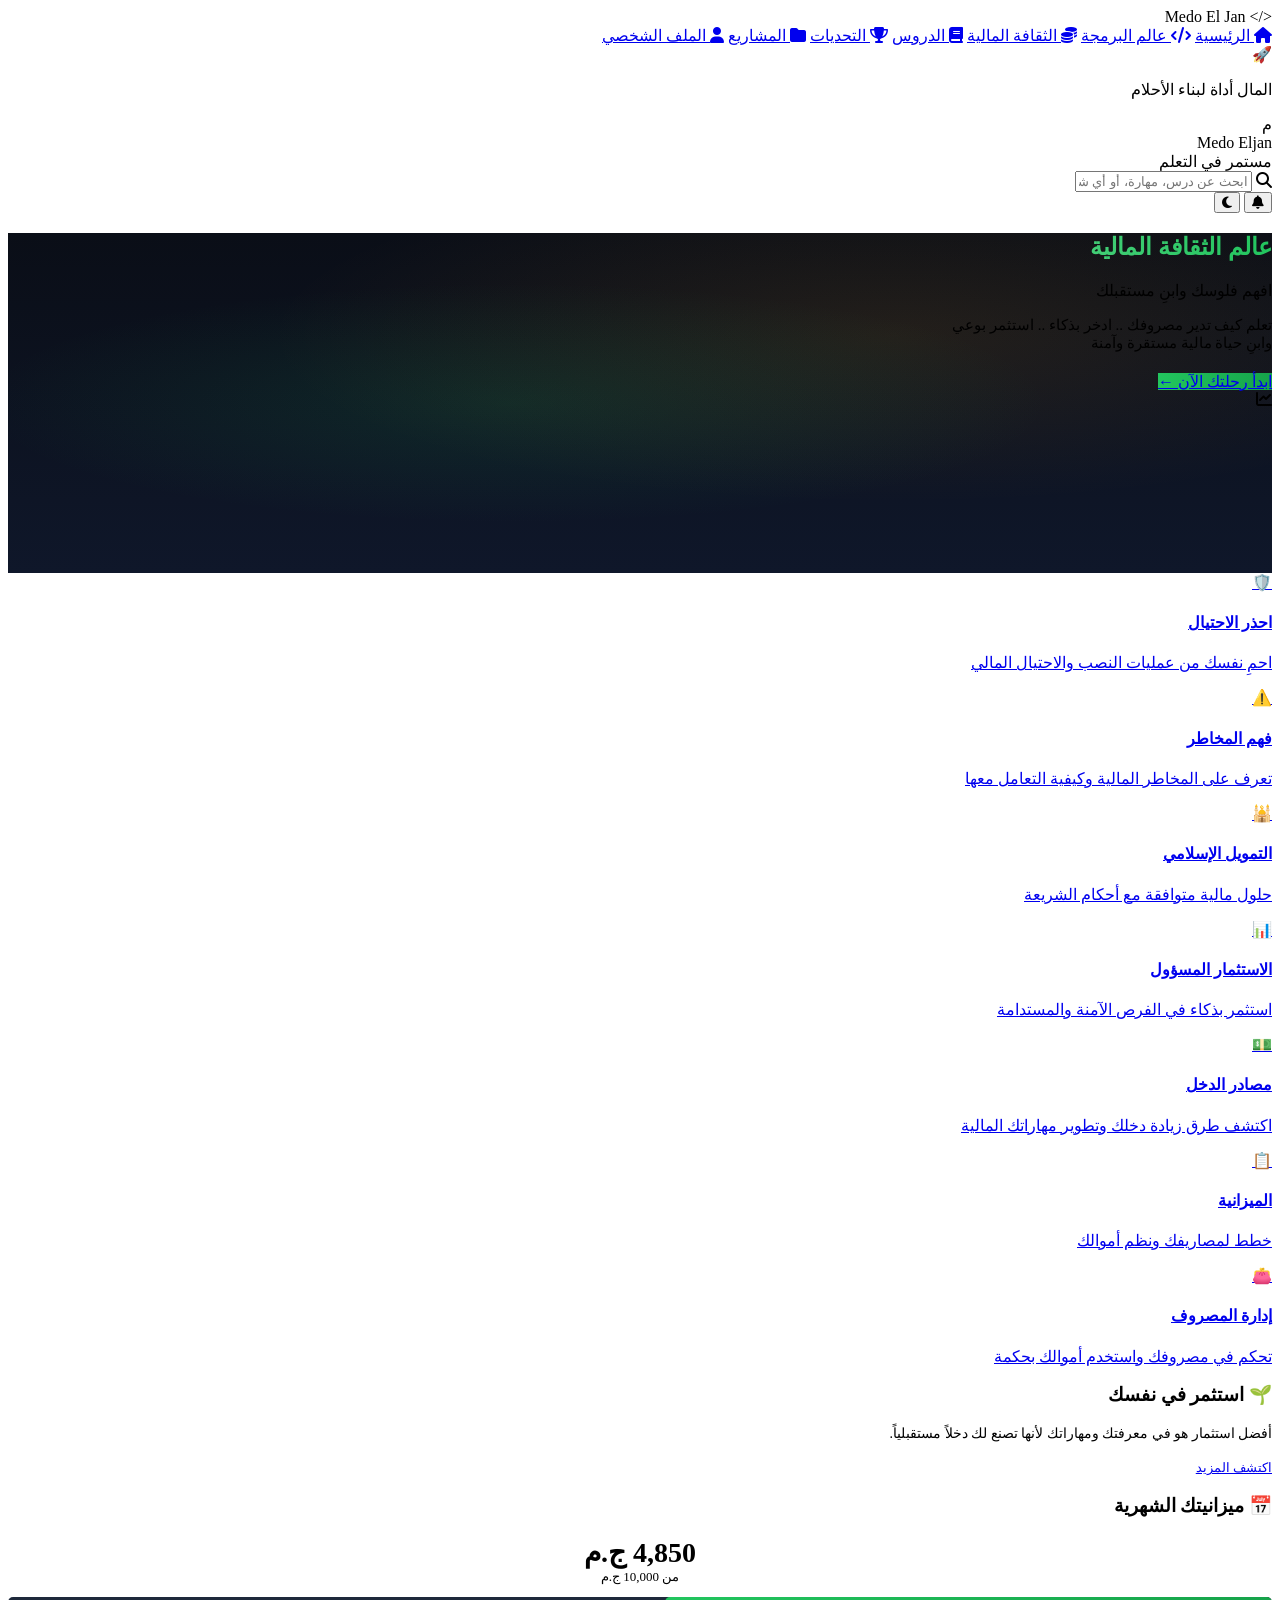
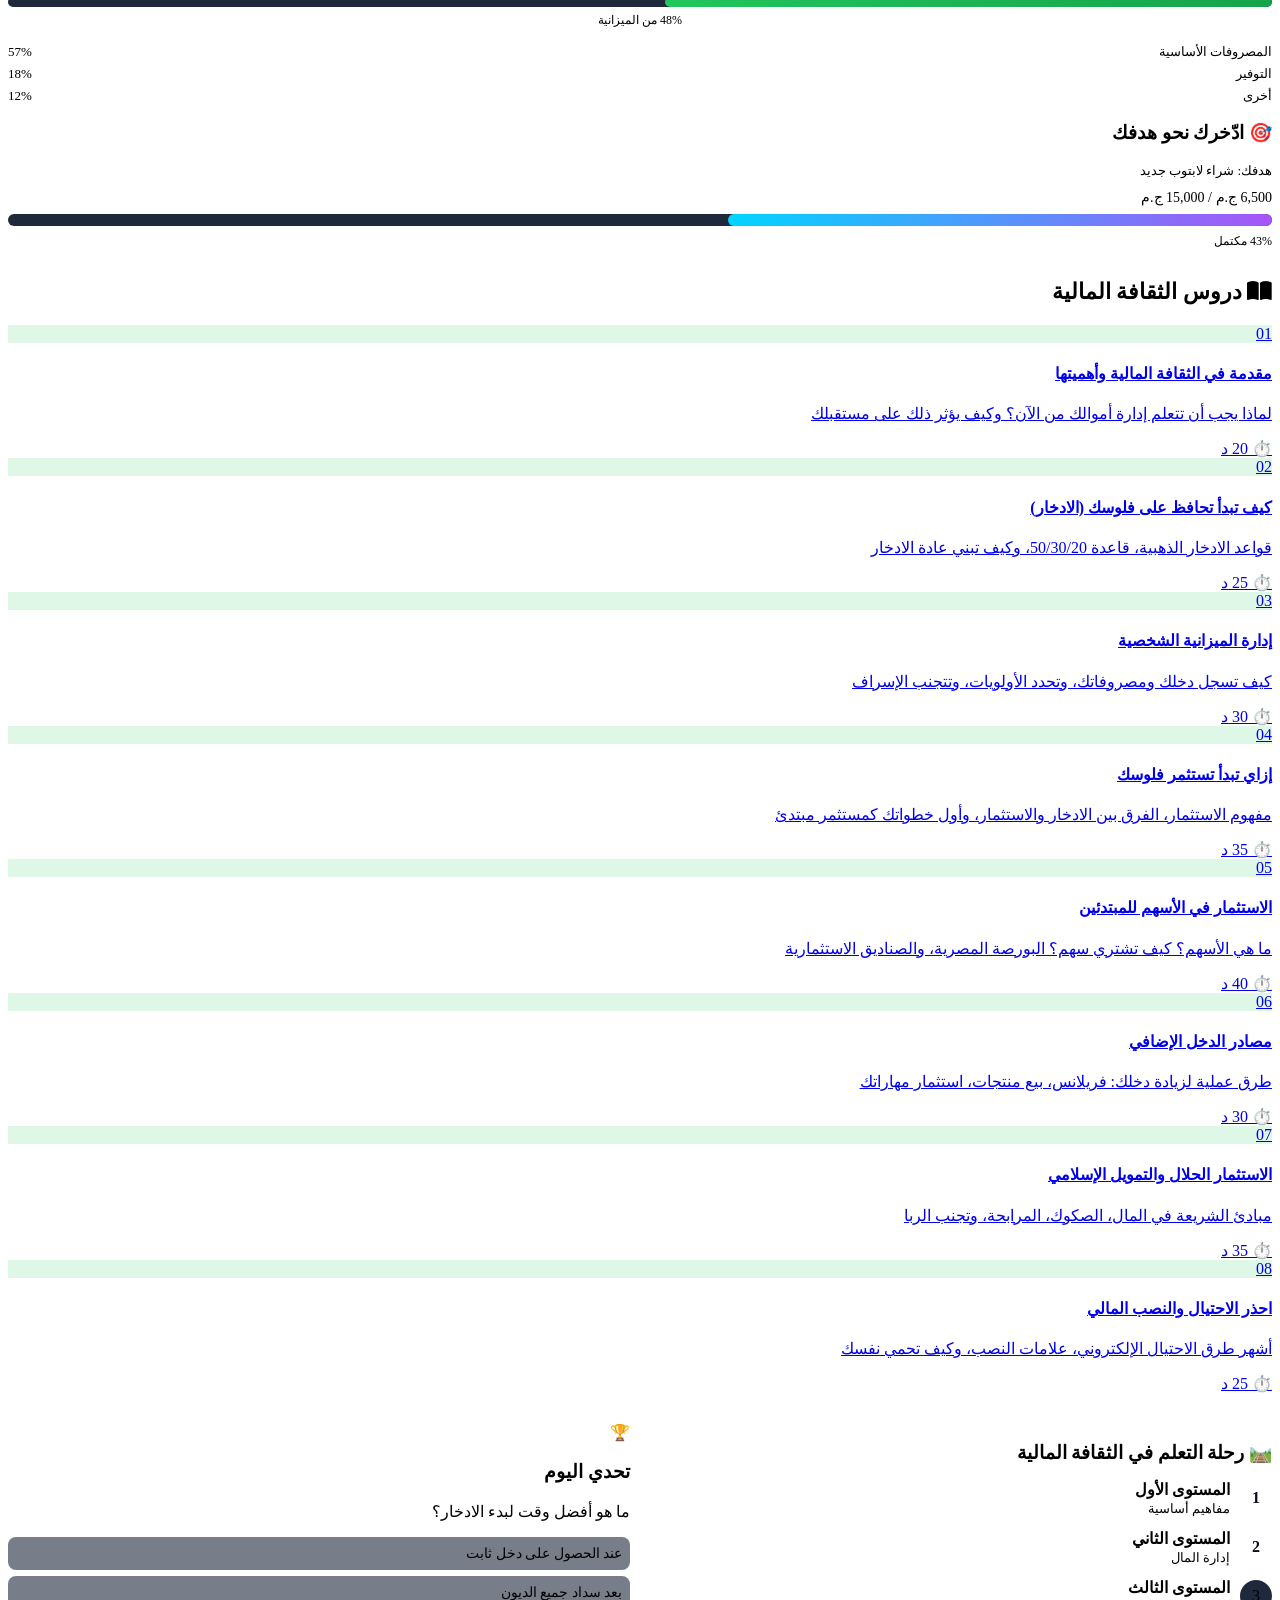
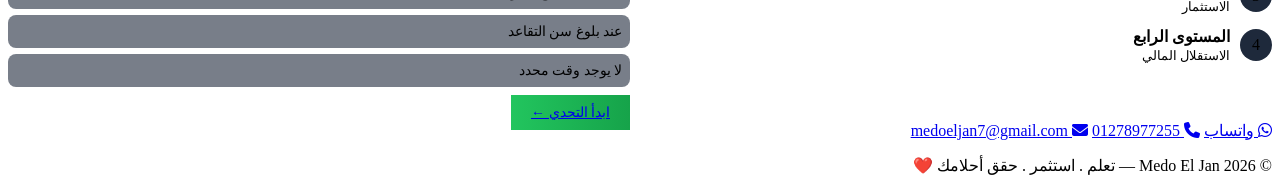
==== finance.html @ 40866fd1 "رفع الملفات" ====
<!DOCTYPE html>
<html lang="ar" dir="rtl">
<head>
  <meta charset="UTF-8">
  <meta name="viewport" content="width=device-width, initial-scale=1.0">
  <title>عالم الثقافة المالية | Medo El Jan</title>
  <link rel="stylesheet" href="css/style.css">
  <link rel="stylesheet" href="https://cdnjs.cloudflare.com/ajax/libs/font-awesome/6.5.0/css/all.min.css">
</head>
<body>
  <aside class="sidebar">
    <div class="sidebar-logo">
      <span class="logo-icon">&lt;/&gt;</span>
      <span class="logo-text">Medo El Jan</span>
    </div>
    <nav class="sidebar-nav">
      <a href="index.html" class="nav-item"><i class="fas fa-home"></i> <span>الرئيسية</span></a>
      <a href="programming.html" class="nav-item"><i class="fas fa-code"></i> <span>عالم البرمجة</span></a>
      <a href="finance.html" class="nav-item active"><i class="fas fa-coins"></i> <span>الثقافة المالية</span></a>
      <a href="#lessons" class="nav-item"><i class="fas fa-book"></i> <span>الدروس</span></a>
      <a href="#challenges" class="nav-item"><i class="fas fa-trophy"></i> <span>التحديات</span></a>
      <a href="#projects" class="nav-item"><i class="fas fa-folder"></i> <span>المشاريع</span></a>
      <a href="#profile" class="nav-item"><i class="fas fa-user"></i> <span>الملف الشخصي</span></a>
    </nav>
    <div class="sidebar-bottom">
      <div class="rocket">🚀</div>
      <p>المال أداة لبناء الأحلام</p>
    </div>
  </aside>

  <div class="main-wrapper">
    <header class="top-header">
      <div class="user-info">
        <div class="user-avatar">م</div>
        <div>
          <div class="user-name">Medo Eljan</div>
          <span class="user-badge">مستمر في التعلم</span>
        </div>
      </div>
      <div class="search-box">
        <i class="fas fa-search" style="color:var(--text-secondary)"></i>
        <input type="text" placeholder="ابحث عن درس، مهارة، أو أي شيء...">
      </div>
      <div class="header-actions">
        <button><i class="fas fa-bell"></i></button>
        <button><i class="fas fa-moon"></i></button>
      </div>
    </header>

    <!-- Hero -->
    <section class="hero" style="height:340px;background:radial-gradient(ellipse at 40% 50%,rgba(34,197,94,0.12) 0%,transparent 50%),radial-gradient(ellipse at 70% 30%,rgba(245,158,11,0.1) 0%,transparent 50%),linear-gradient(180deg,#0a0e17 0%,#0f172a 100%)">
      <div class="hero-content">
        <h1 style="background:linear-gradient(90deg,#fff,#22c55e);-webkit-background-clip:text;-webkit-text-fill-color:transparent">عالم الثقافة المالية</h1>
        <p class="subtitle">افهم فلوسك وابنِ مستقبلك</p>
        <p style="color:var(--text-secondary);font-size:15px;margin:10px 0 20px">تعلم كيف تدير مصروفك .. ادخر بذكاء .. استثمر بوعي<br>وابنِ حياة مالية مستقرة وآمنة</p>
        <a href="#lessons" class="btn-primary" style="background:linear-gradient(90deg,#22c55e,#16a34a)">ابدأ رحلتك الآن ←</a>
      </div>
      <div class="hero-visual" style="color:var(--neon-green)"><i class="fas fa-chart-line"></i></div>
    </section>

    <div class="content-area">
      <!-- Topics -->
      <div class="finance-topics">
        <a href="#lessons" class="topic-card">
          <div class="icon">🛡️</div>
          <h4>احذر الاحتيال</h4>
          <p>احمِ نفسك من عمليات النصب والاحتيال المالي</p>
        </a>
        <a href="#lessons" class="topic-card">
          <div class="icon">⚠️</div>
          <h4>فهم المخاطر</h4>
          <p>تعرف على المخاطر المالية وكيفية التعامل معها</p>
        </a>
        <a href="#lessons" class="topic-card">
          <div class="icon">🕌</div>
          <h4>التمويل الإسلامي</h4>
          <p>حلول مالية متوافقة مع أحكام الشريعة</p>
        </a>
        <a href="#lessons" class="topic-card">
          <div class="icon">📊</div>
          <h4>الاستثمار المسؤول</h4>
          <p>استثمر بذكاء في الفرص الآمنة والمستدامة</p>
        </a>
        <a href="#lessons" class="topic-card">
          <div class="icon">💵</div>
          <h4>مصادر الدخل</h4>
          <p>اكتشف طرق زيادة دخلك وتطوير مهاراتك المالية</p>
        </a>
        <a href="#lessons" class="topic-card">
          <div class="icon">📋</div>
          <h4>الميزانية</h4>
          <p>خطط لمصاريفك ونظم أموالك</p>
        </a>
        <a href="#lessons" class="topic-card">
          <div class="icon">👛</div>
          <h4>إدارة المصروف</h4>
          <p>تحكم في مصروفك واستخدم أموالك بحكمة</p>
        </a>
      </div>

      <!-- Widgets -->
      <div class="widgets-row">
        <div class="widget">
          <h3>🌱 استثمر في نفسك</h3>
          <p style="font-size:14px;color:var(--text-secondary);margin-bottom:16px">أفضل استثمار هو في معرفتك ومهاراتك لأنها تصنع لك دخلاً مستقبلياً.</p>
          <a href="#lessons" class="btn-secondary" style="font-size:13px">اكتشف المزيد</a>
        </div>
        <div class="widget">
          <h3>📅 ميزانيتك الشهرية</h3>
          <div style="text-align:center;margin:16px 0">
            <div style="font-size:28px;font-weight:700;color:var(--neon-green)">4,850 ج.م</div>
            <div style="font-size:13px;color:var(--text-secondary)">من 10,000 ج.م</div>
            <div style="width:100%;height:10px;background:#1e293b;border-radius:10px;margin-top:12px;overflow:hidden">
              <div style="width:48%;height:100%;background:linear-gradient(90deg,#22c55e,#16a34a);border-radius:10px"></div>
            </div>
            <div style="font-size:12px;color:var(--text-secondary);margin-top:6px">48% من الميزانية</div>
          </div>
          <div style="font-size:13px">
            <div style="display:flex;justify-content:space-between;margin-bottom:6px"><span>المصروفات الأساسية</span><span>57%</span></div>
            <div style="display:flex;justify-content:space-between;margin-bottom:6px"><span>التوفير</span><span style="color:var(--neon-green)">18%</span></div>
            <div style="display:flex;justify-content:space-between"><span>أخرى</span><span>12%</span></div>
          </div>
        </div>
        <div class="widget">
          <h3>🎯 ادّخرك نحو هدفك</h3>
          <p style="font-size:13px;color:var(--text-secondary);margin-bottom:10px">هدفك: شراء لابتوب جديد</p>
          <div style="font-size:14px;margin-bottom:8px">
            <span style="color:var(--neon-green)">6,500 ج.م</span> / 15,000 ج.م
          </div>
          <div style="width:100%;height:12px;background:#1e293b;border-radius:10px;overflow:hidden">
            <div style="width:43%;height:100%;background:linear-gradient(90deg,#00d4ff,#a855f7);border-radius:10px"></div>
          </div>
          <div style="font-size:12px;color:var(--text-secondary);margin-top:8px">43% مكتمل</div>
        </div>
      </div>

      <!-- Lessons -->
      <div id="lessons" style="margin-top:30px">
        <h2 style="margin-bottom:20px;font-size:22px"><i class="fas fa-book-open" style="color:var(--neon-green)"></i> دروس الثقافة المالية</h2>
        <div class="lessons-list">
          <a href="#" class="lesson-item">
            <div class="lesson-num" style="background:rgba(34,197,94,0.15);color:var(--neon-green)">01</div>
            <div class="lesson-info">
              <h4>مقدمة في الثقافة المالية وأهميتها</h4>
              <p>لماذا يجب أن تتعلم إدارة أموالك من الآن؟ وكيف يؤثر ذلك على مستقبلك</p>
            </div>
            <div class="lesson-meta"><span>⏱️ 20 د</span></div>
          </a>
          <a href="#" class="lesson-item">
            <div class="lesson-num" style="background:rgba(34,197,94,0.15);color:var(--neon-green)">02</div>
            <div class="lesson-info">
              <h4>كيف تبدأ تحافظ على فلوسك (الادخار)</h4>
              <p>قواعد الادخار الذهبية، قاعدة 50/30/20، وكيف تبني عادة الادخار</p>
            </div>
            <div class="lesson-meta"><span>⏱️ 25 د</span></div>
          </a>
          <a href="#" class="lesson-item">
            <div class="lesson-num" style="background:rgba(34,197,94,0.15);color:var(--neon-green)">03</div>
            <div class="lesson-info">
              <h4>إدارة الميزانية الشخصية</h4>
              <p>كيف تسجل دخلك ومصروفاتك، وتحدد الأولويات، وتتجنب الإسراف</p>
            </div>
            <div class="lesson-meta"><span>⏱️ 30 د</span></div>
          </a>
          <a href="#" class="lesson-item">
            <div class="lesson-num" style="background:rgba(34,197,94,0.15);color:var(--neon-green)">04</div>
            <div class="lesson-info">
              <h4>إزاي تبدأ تستثمر فلوسك</h4>
              <p>مفهوم الاستثمار، الفرق بين الادخار والاستثمار، وأول خطواتك كمستثمر مبتدئ</p>
            </div>
            <div class="lesson-meta"><span>⏱️ 35 د</span></div>
          </a>
          <a href="#" class="lesson-item">
            <div class="lesson-num" style="background:rgba(34,197,94,0.15);color:var(--neon-green)">05</div>
            <div class="lesson-info">
              <h4>الاستثمار في الأسهم للمبتدئين</h4>
              <p>ما هي الأسهم؟ كيف تشتري سهم؟ البورصة المصرية، والصناديق الاستثمارية</p>
            </div>
            <div class="lesson-meta"><span>⏱️ 40 د</span></div>
          </a>
          <a href="#" class="lesson-item">
            <div class="lesson-num" style="background:rgba(34,197,94,0.15);color:var(--neon-green)">06</div>
            <div class="lesson-info">
              <h4>مصادر الدخل الإضافي</h4>
              <p>طرق عملية لزيادة دخلك: فريلانس، بيع منتجات، استثمار مهاراتك</p>
            </div>
            <div class="lesson-meta"><span>⏱️ 30 د</span></div>
          </a>
          <a href="#" class="lesson-item">
            <div class="lesson-num" style="background:rgba(34,197,94,0.15);color:var(--neon-green)">07</div>
            <div class="lesson-info">
              <h4>الاستثمار الحلال والتمويل الإسلامي</h4>
              <p>مبادئ الشريعة في المال، الصكوك، المرابحة، وتجنب الربا</p>
            </div>
            <div class="lesson-meta"><span>⏱️ 35 د</span></div>
          </a>
          <a href="#" class="lesson-item">
            <div class="lesson-num" style="background:rgba(34,197,94,0.15);color:var(--neon-green)">08</div>
            <div class="lesson-info">
              <h4>احذر الاحتيال والنصب المالي</h4>
              <p>أشهر طرق الاحتيال الإلكتروني، علامات النصب، وكيف تحمي نفسك</p>
            </div>
            <div class="lesson-meta"><span>⏱️ 25 د</span></div>
          </a>
        </div>
      </div>

      <!-- Learning Path + Challenge -->
      <div style="display:grid;grid-template-columns:1fr 1fr;gap:20px;margin-top:30px">
        <div class="card">
          <h3 style="margin-bottom:16px">🛤️ رحلة التعلم في الثقافة المالية</h3>
          <div style="display:flex;align-items:center;gap:10px;margin-bottom:12px">
            <div style="width:32px;height:32px;border-radius:50%;background:var(--neon-green);display:flex;align-items:center;justify-content:center;color:#0a0e17;font-weight:700">1</div>
            <div><strong>المستوى الأول</strong><br><small style="color:var(--text-secondary)">مفاهيم أساسية</small></div>
          </div>
          <div style="display:flex;align-items:center;gap:10px;margin-bottom:12px">
            <div style="width:32px;height:32px;border-radius:50%;background:var(--neon-blue);display:flex;align-items:center;justify-content:center;color:#0a0e17;font-weight:700">2</div>
            <div><strong>المستوى الثاني</strong><br><small style="color:var(--text-secondary)">إدارة المال</small></div>
          </div>
          <div style="display:flex;align-items:center;gap:10px;margin-bottom:12px">
            <div style="width:32px;height:32px;border-radius:50%;background:#1e293b;border:2px solid var(--border);display:flex;align-items:center;justify-content:center;color:var(--text-secondary)">3</div>
            <div><strong>المستوى الثالث</strong><br><small style="color:var(--text-secondary)">الاستثمار</small></div>
          </div>
          <div style="display:flex;align-items:center;gap:10px">
            <div style="width:32px;height:32px;border-radius:50%;background:#1e293b;border:2px solid var(--border);display:flex;align-items:center;justify-content:center;color:var(--text-secondary)">4</div>
            <div><strong>المستوى الرابع</strong><br><small style="color:var(--text-secondary)">الاستقلال المالي</small></div>
          </div>
        </div>
        <div class="card challenge-card" id="challenges">
          <div class="trophy">🏆</div>
          <h3>تحدي اليوم</h3>
          <p>ما هو أفضل وقت لبدء الادخار؟</p>
          <div style="text-align:right;margin:16px 0;font-size:14px">
            <label style="display:block;padding:8px;background:rgba(30,41,59,0.6);border-radius:8px;margin-bottom:6px;cursor:pointer">عند الحصول على دخل ثابت</label>
            <label style="display:block;padding:8px;background:rgba(30,41,59,0.6);border-radius:8px;margin-bottom:6px;cursor:pointer">بعد سداد جميع الديون</label>
            <label style="display:block;padding:8px;background:rgba(30,41,59,0.6);border-radius:8px;margin-bottom:6px;cursor:pointer">عند بلوغ سن التقاعد</label>
            <label style="display:block;padding:8px;background:rgba(30,41,59,0.6);border-radius:8px;cursor:pointer">لا يوجد وقت محدد</label>
          </div>
          <a href="#" class="btn-primary" style="font-size:14px;padding:10px 20px;background:linear-gradient(90deg,#22c55e,#16a34a)">ابدأ التحدي ←</a>
        </div>
      </div>
    </div>

    <footer class="site-footer">
      <div class="footer-contact">
        <a href="https://wa.me/message/IDAQMNL3ABVAN1" target="_blank"><i class="fab fa-whatsapp"></i> واتساب</a>
        <a href="tel:01278977255"><i class="fas fa-phone"></i> 01278977255</a>
        <a href="mailto:medoeljan7@gmail.com"><i class="fas fa-envelope"></i> medoeljan7@gmail.com</a>
      </div>
      <p class="footer-copy">© 2026 Medo El Jan — تعلم . استثمر . حقق أحلامك ❤️</p>
    </footer>
  </div>
  <script src="js/main.js"></script>
</body>
</html>
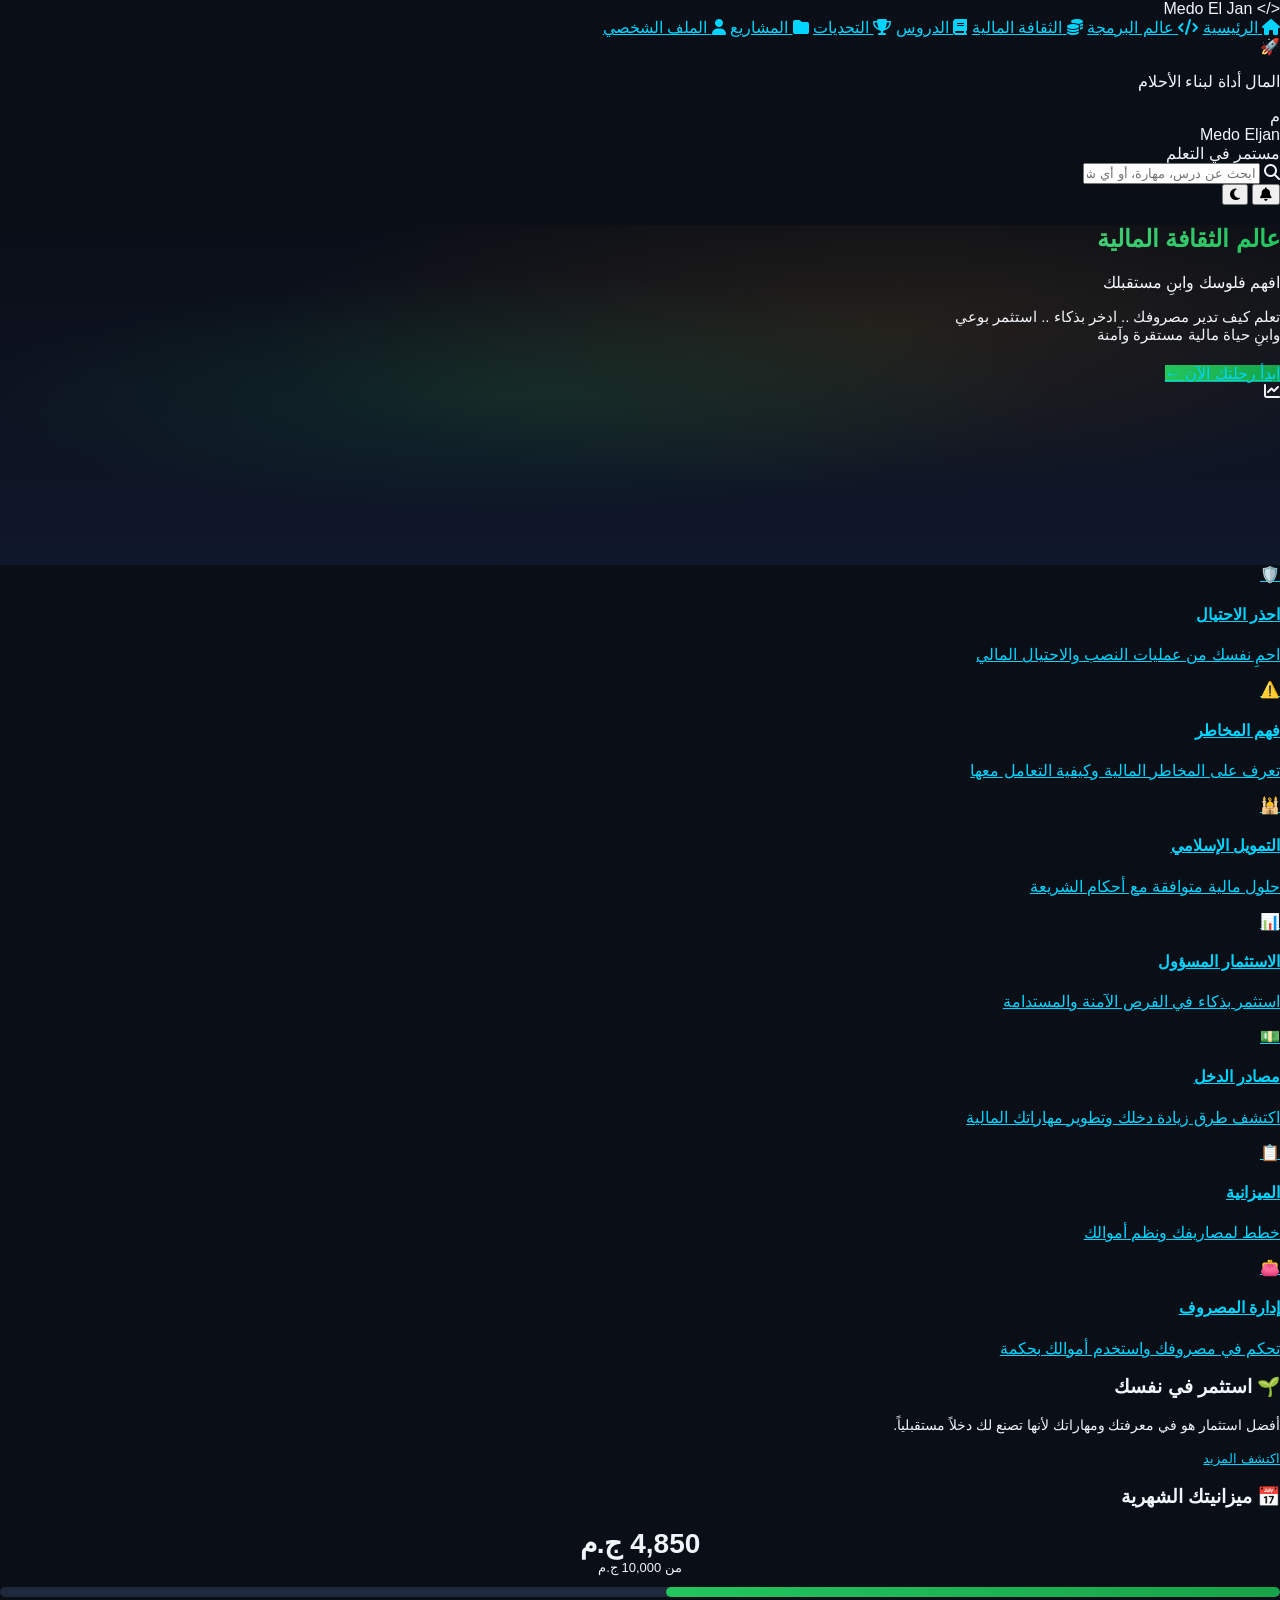
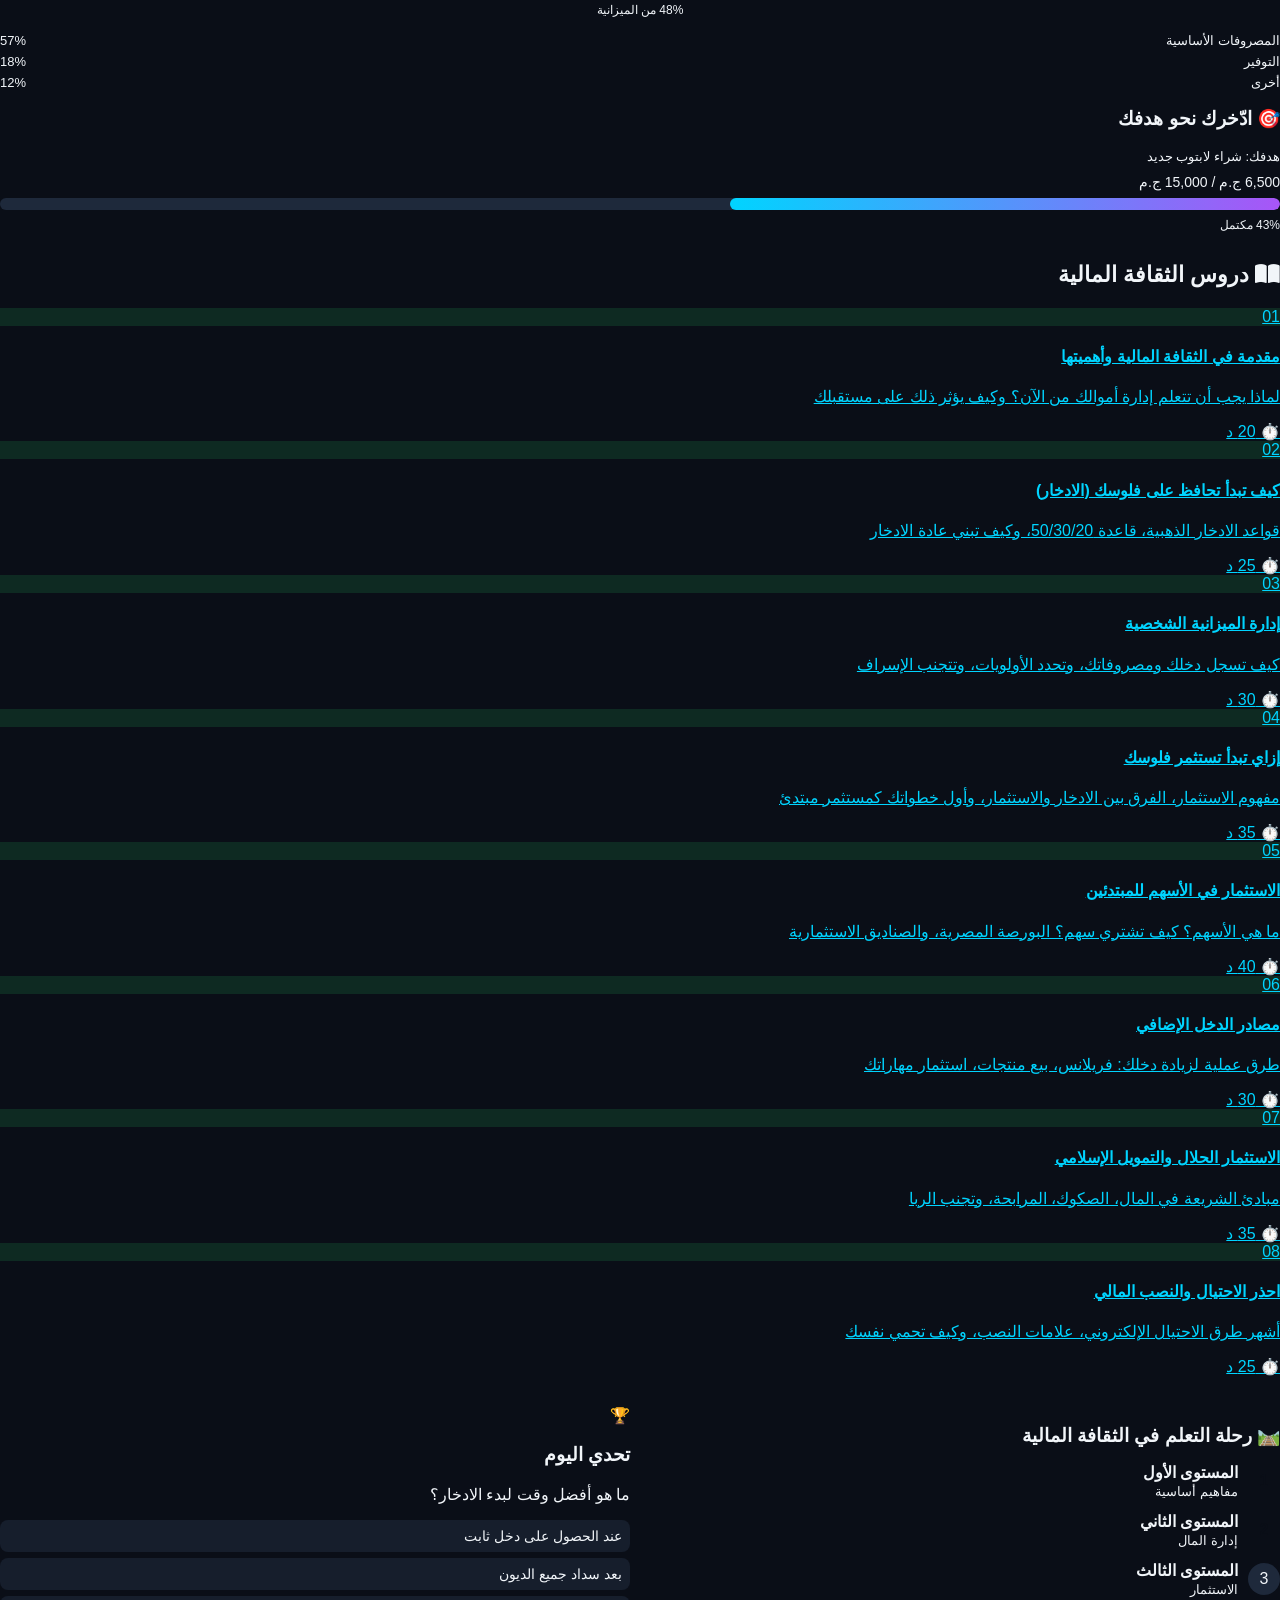
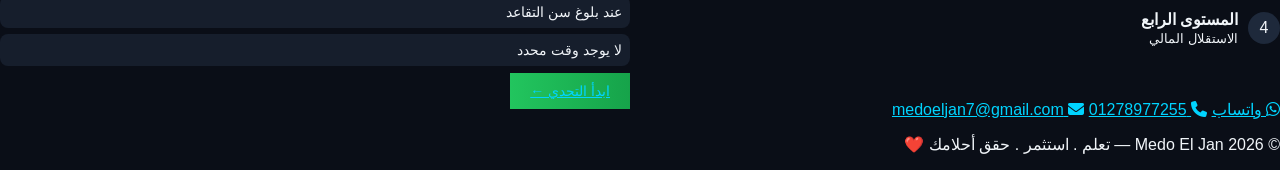
==== commit ea7e4af0: "رفع الملفات" ====
--- a/finance.html
+++ b/finance.html
@@ -4,8 +4,12 @@
   <meta charset="UTF-8">
   <meta name="viewport" content="width=device-width, initial-scale=1.0">
   <title>عالم الثقافة المالية | Medo El Jan</title>
-  <link rel="stylesheet" href="css/style.css">
+  <link rel="stylesheet" href="./css/style.css">
   <link rel="stylesheet" href="https://cdnjs.cloudflare.com/ajax/libs/font-awesome/6.5.0/css/all.min.css">
+  <style>
+    html, body { background: #0a0e17 !important; color: #f1f5f9 !important; font-family: 'Cairo', Tahoma, Arial, sans-serif; direction: rtl; margin: 0; }
+    a { color: #00d4ff; }
+  </style>
 </head>
 <body>
   <aside class="sidebar">
